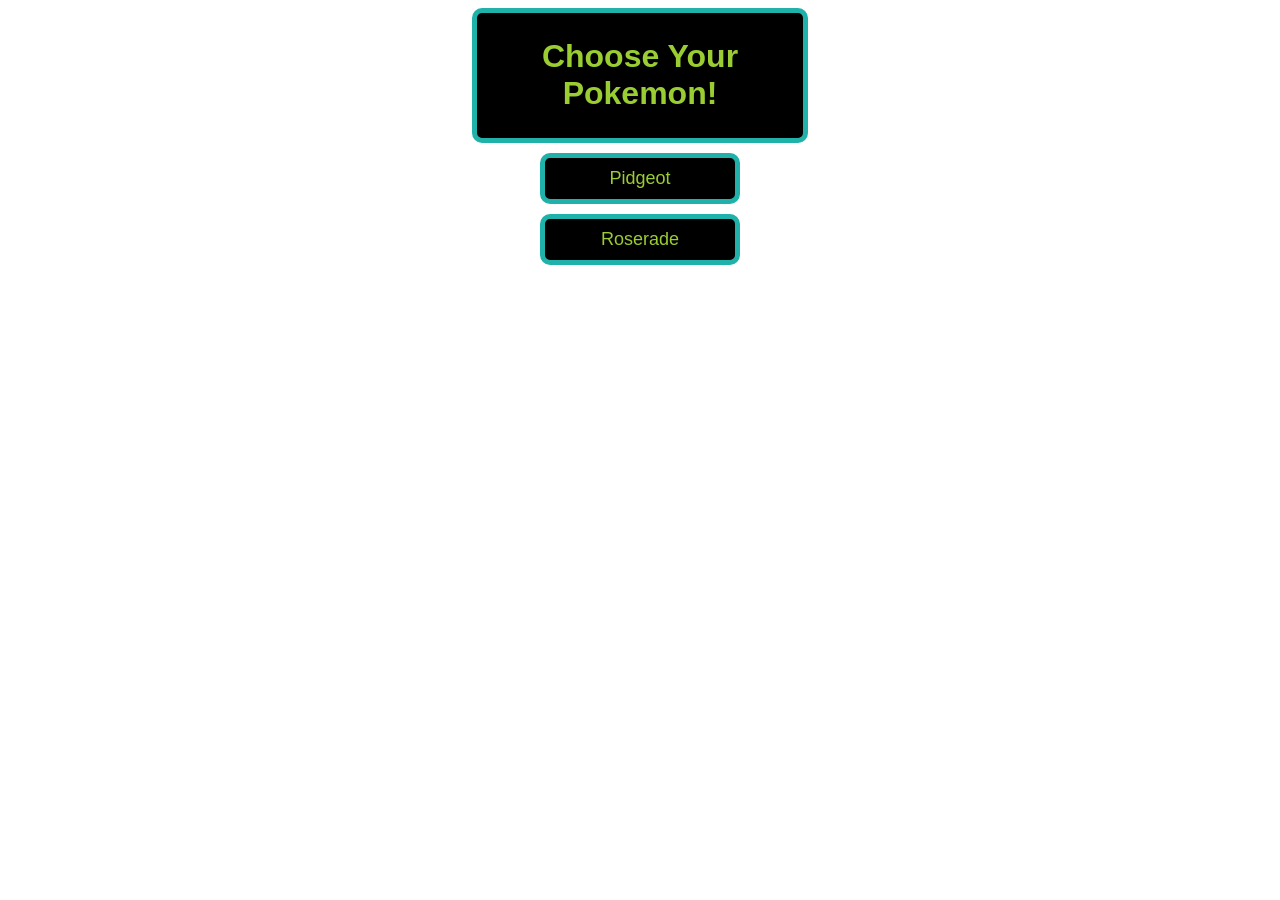
==== 1v1/easy/index.html @ dbc4045c "Add files via upload" ====
<!DOCTYPE html>
<html lang="pl">
<head>
    <meta charset="UTF-8">
    <meta name="viewport" content="width=device-width, initial-scale=1.0">
    <link rel="Stylesheet" type="text/css" href="style.css">
    <title>Choose a Pokemon</title>
</head>
<body>
    <div id = "buttons">
        <h1>Choose Your Pokemon!</h1>
        <button id="write_a_pokemon1" class="pokemon-button"></button>
        <button id="write_a_pokemon2" class="pokemon-button"></button>
    </div>

     <div id="end_screan">
        <div id="player_pokemon"></div>
        <div id="bot_pokemon"></div>
        <div id="move1_button"></div>
        <div id="move2_button"></div>
        <div id="move3_button"></div>
        <div id="move4_button"></div>
   </div>
   
    <script src="poke_data.js"></script>
    <script src="game.js"></script>
    <script src="functions.js"></script>
</body>
</html>
---- 1v1/easy/style.css ----
body {
    font-family: Arial, sans-serif;
    text-align: center;
    background-color: white;/* background: darkslategray; */
}
.container {
    margin-top: 2%;
}
.pokemon-button {
    display: block;
    width: 200px;
    margin: 10px auto;
    padding: 10px;
    font-size: 18px;
    background-color: black;
    color: yellowgreen;
    border-radius: 10px;
    cursor: pointer;
    border: 5px solid lightseagreen;
}
.pokemon-button:hover {
    background-color: darkred;
    transform: scale(1.1);
}

#bot_pokemon{
    position: absolute;
    top: 5%;
    left: 75%;
}

#pokemon_info_player{
    background-color: slategrey;
    display: none;
    top: -79%;
    left: -35%;
    position: absolute;
    width: 16lvw;
    border-radius: 3%;
}

#pokemon_info_bot{
    background-color: slategrey;
    display: none;
    top: 100%;
    left: -33%;
    position: absolute;
    width: 15lvw;
    border-radius: 3%;
}

img:hover + #pokemon_info_bot {
    display: block;
    border-radius: 3%;
}

img:hover + #pokemon_info_player {
    display: block;
    border-radius: 3%;
}

#player_pokemon{
    position: absolute;
    top: 70%;
    left: 5%;
}

#health_player{
    width: 15lvw;
    height: 1lvh;
    left: -30%;
    top: -10%;
    position: absolute;
    background-color:black;
    overflow: hidden;
}

#health_bar_player{
    width: inherit;
    height: inherit;

    background-color: yellowgreen;
}

#health_bot{
    width: 15lvw;
    height: 1lvh;
    left: -33%;
    top: -10%;
    position: absolute;
    background-color:black;
    overflow: hidden;
}

#health_bar_bot{
    width: inherit;
    height: inherit;

    background-color: yellowgreen;
}

h1{
    width: 200px;
    margin: auto ;
    padding: 2% 5% 2% 5%;
    background-color: black;
    color: yellowgreen;
    border-radius: 10px;
    border: 5px solid lightseagreen;
    font-size: xx-large;
}

.move1, .move2{
    bottom: 8%;
}
.move1, .move3{
    left: 1%;
}
.move2, .move4{
    left: 10%;
}
.move3, .move4{
    bottom: 3%;
}

.move1, .move2, .move3, .move4{
    cursor: pointer;
    position: absolute;
    text-align: center;
    align-content: center;
    border: 1px solid rgba(0, 0, 0, 0.3);
    background-color: white;
    width: 8%;
    height: 3%;
    font-size: large;
}

.move1:hover, .move2:hover, .move3:hover, .move4:hover{
    background-color: salmon;
    border: 5px solid black;
    transform: scale(1.1) translateX(-2%) translateY(10%);
}
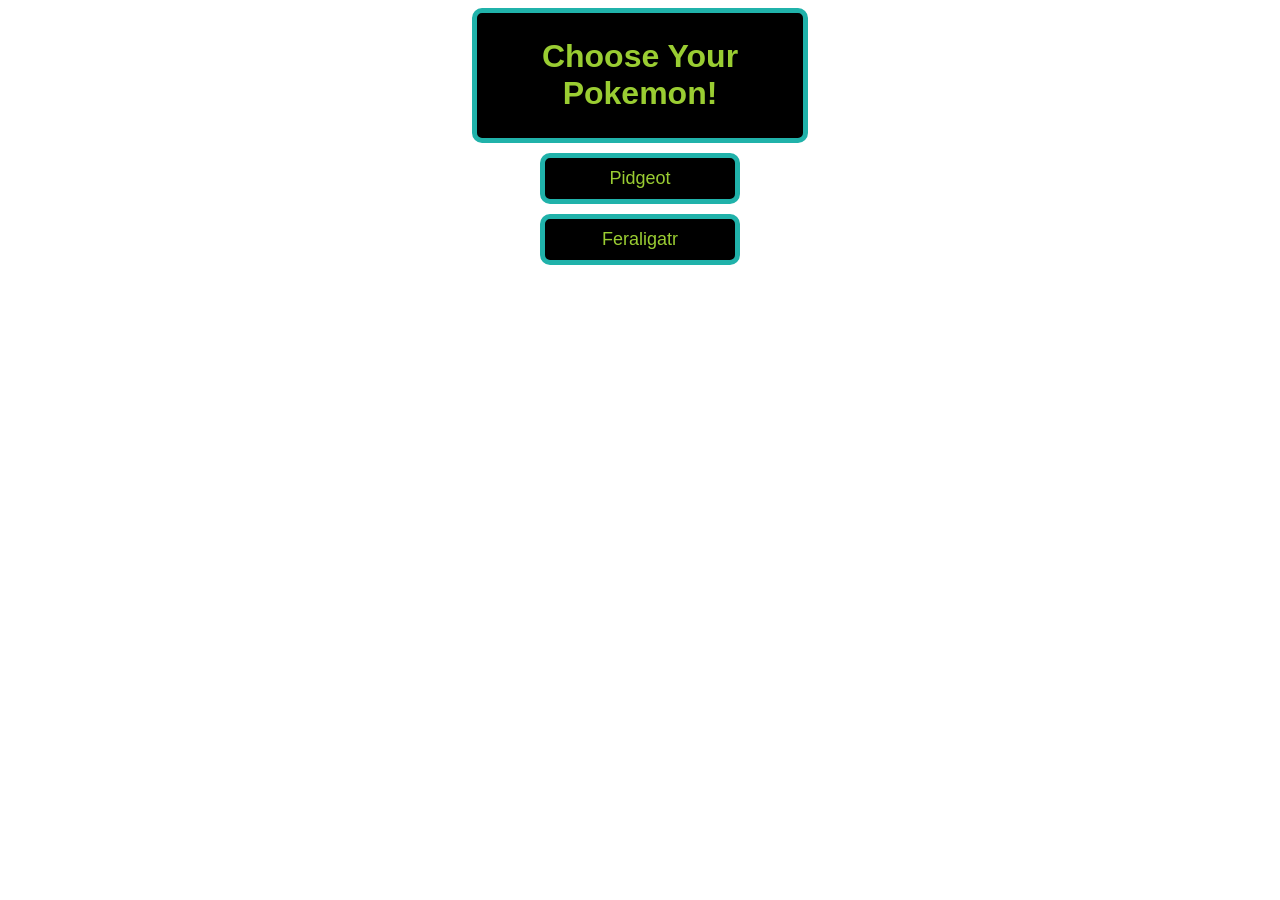
==== commit 68b712bd: "Add files via upload" ====
--- a/1v1/easy/index.html
+++ b/1v1/easy/index.html
@@ -14,8 +14,8 @@
     </div>
 
      <div id="end_screan">
-        <div id="player_pokemon"></div>
-        <div id="bot_pokemon"></div>
+        <div id="player_pokemon"></div><div id="status_pl"></div>
+        <div id="bot_pokemon"></div><div id="status_bot"></div>
         <div id="move1_button"></div>
         <div id="move2_button"></div>
         <div id="move3_button"></div>
--- a/1v1/easy/style.css
+++ b/1v1/easy/style.css
@@ -139,4 +139,54 @@
     background-color: salmon;
     border: 5px solid black;
     transform: scale(1.1) translateX(-2%) translateY(10%);
+}
+
+#status_bot{
+    top: 2%;
+    left: 66%;
+}
+
+#status_pl{
+    top: 66%;
+    left: 20%;
+}
+
+#status_pl, #status_bot{
+    font-weight:bolder;
+    position: absolute;
+}
+
+.Freeze{
+    border: 5px solid #5bc0de;
+    background-color:#dff9ff;
+    color: #005f73;
+    border-radius: 5px;
+}
+
+.Burn{
+    border: 5px solid #e67e22;
+    background-color: #fff1e0;
+    color: #7f3300;
+    border-radius: 5px;
+}
+
+.Poison{
+    border: 5px solid #9b59b6;
+    background-color: #f3e6ff;
+    color: #4a0072;
+    border-radius: 5px;
+}
+
+.Sleep{
+    border: 5px solid #95a5a6;
+    background-color: #f0f3f4;
+    color: #2c3e50;
+    border-radius: 5px;
+}
+
+.Paralysis{
+    border: 5px solid #f1c40f;
+    background-color: #fffbe6;
+    color: #7f6f00;
+    border-radius: 5px;
 }
